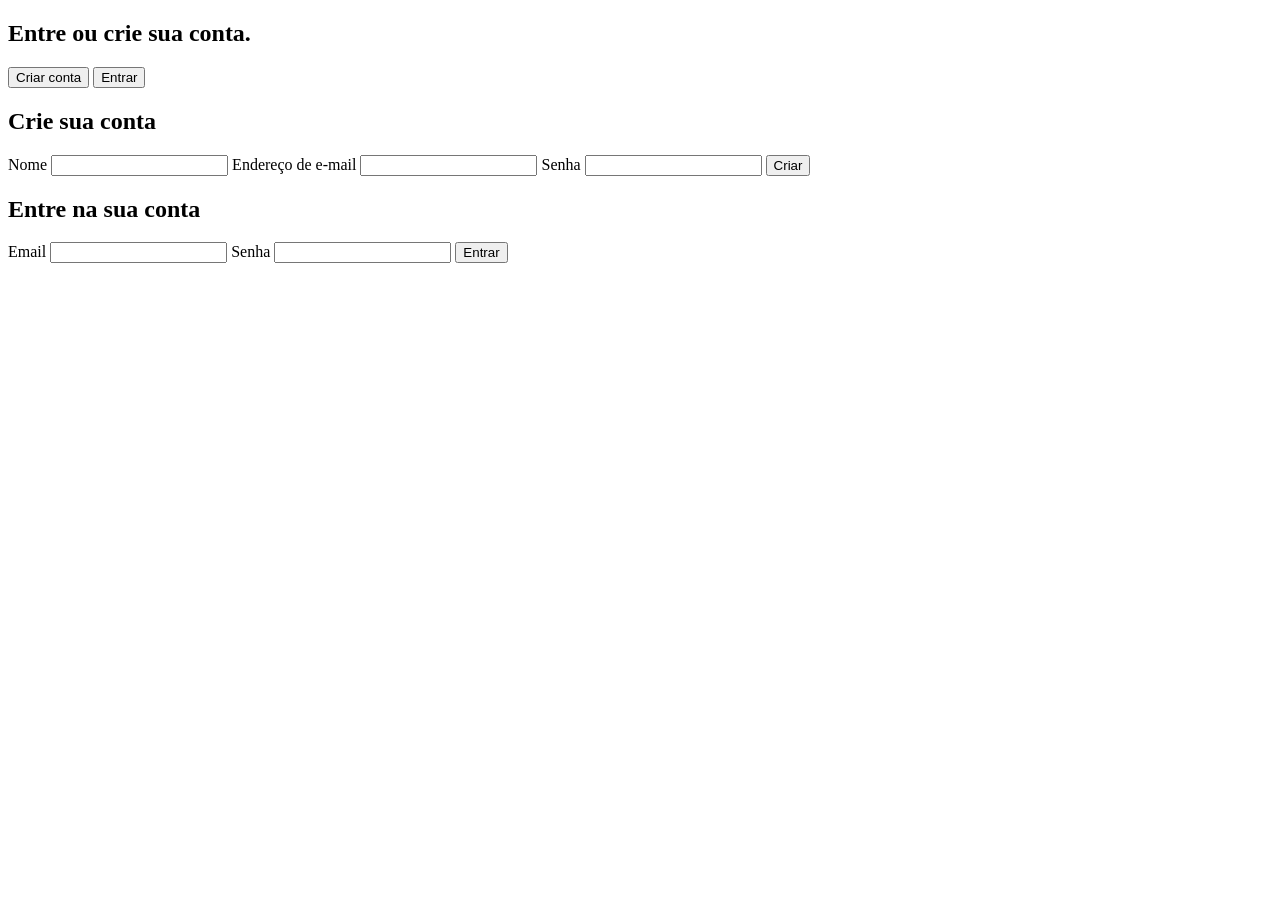
==== public/telaInicial.html @ 187acabc "testando implementaçoes v2" ====
<!DOCTYPE html>
<html lang="en">
<head>
    <meta charset="UTF-8">
    <meta name="viewport" content="width=device-width, initial-scale=1.0">
    <title>ja tem conta?</title>
    <link rel="stylesheet" href="style2.css">
    <script src="script2.js" defer></script>
</head>
<body>
    <div id="mainDiv">
        <h2 id="mainTitulo">Entre ou crie sua conta.</h2>
        <button id="btn1">Criar conta</button>
        <button id="btn2">Entrar</button>
    </div>
    <div id="createDiv">
        <h2 id="mainTitulo2">Crie sua conta</h2>
        <label for="nome">Nome</label>
        <input type="text" required id="nome">
        <label for="resenha1" >Endereço de e-mail</label>
        <input id="resenha1" type="email" required>
        <label for="resenha2">Senha</label>
        <input id="resenha2" type="password" required>
        <button id="enois">Criar</button>
    </div>
    <div id="loginDiv">
        <h2 id="mainTitulo3">Entre na sua conta</h2>
        <label for="email">Email</label>
        <input id="email" required>
        <label for="senha">Senha</label>
        <input id="senha" required>
        <button id="enois2">Entrar</button>
    </div>
</body>
</html>
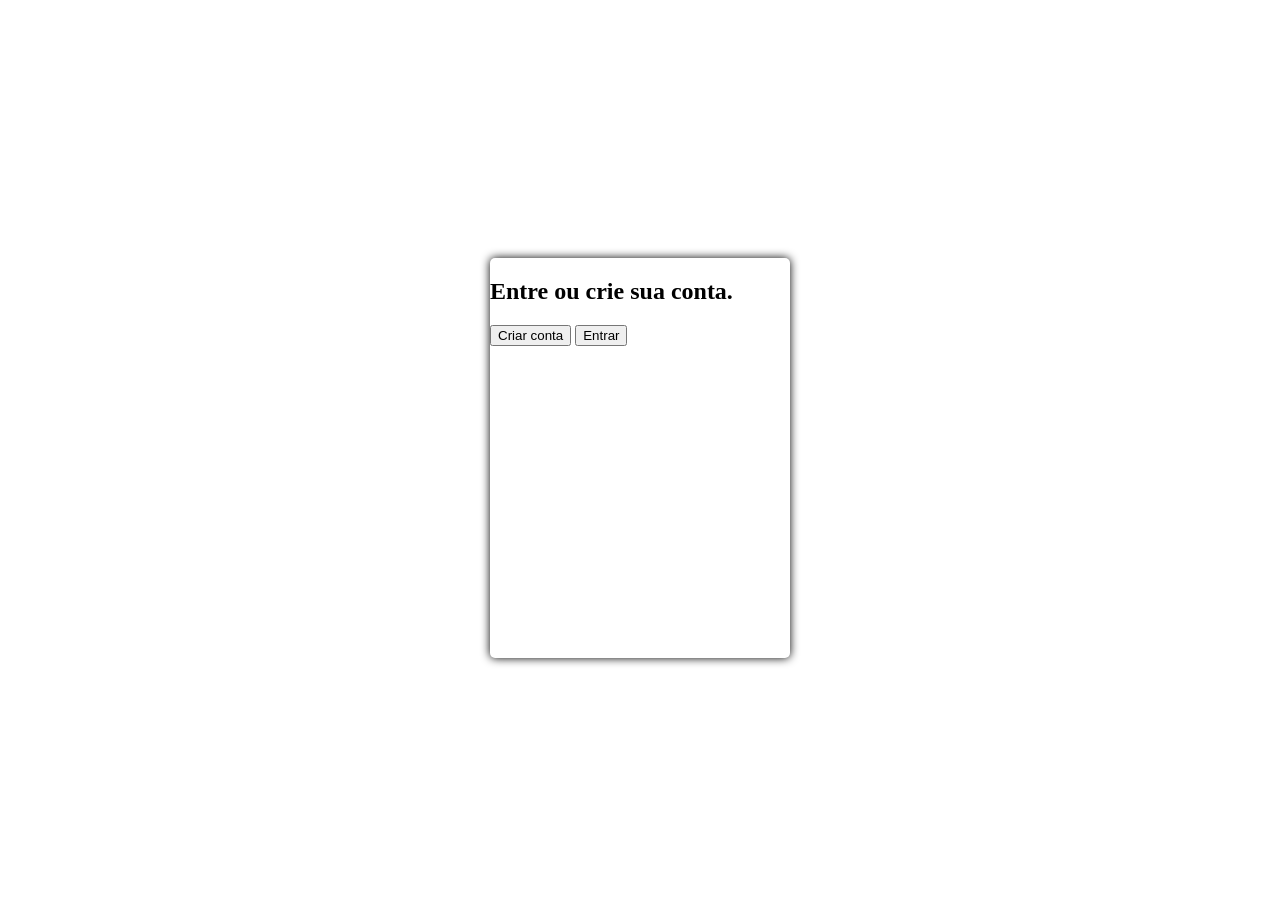
==== commit dfe71462: "00:48 e o cara trabalhando vei é complicado" ====
--- a/public/telaInicial.html
+++ b/public/telaInicial.html
@@ -16,7 +16,7 @@
     <div id="createDiv">
         <h2 id="mainTitulo2">Crie sua conta</h2>
         <label for="nome">Nome</label>
-        <input type="text" required id="nome">
+        <input type="text" required id="nome" max="30">
         <label for="resenha1" >Endereço de e-mail</label>
         <input id="resenha1" type="email" required>
         <label for="resenha2">Senha</label>
--- a/public/style2.css
+++ b/public/style2.css
@@ -0,0 +1,26 @@
+body {
+    min-height: 100vh;
+    min-width: 100vh;
+    overflow: hidden;
+    position: relative;
+}
+
+/* div {
+    display: none;
+} */
+
+div {
+    width: 300px;
+    height: 400px;
+    position: absolute;
+    transform: translate(-50%, -50%);
+    left: 50%;
+    top: 50%;
+    box-shadow: 0 0 10px;
+    border-radius: 5px;
+    display: none;
+}
+
+#mainDiv {
+    display: inline;
+}
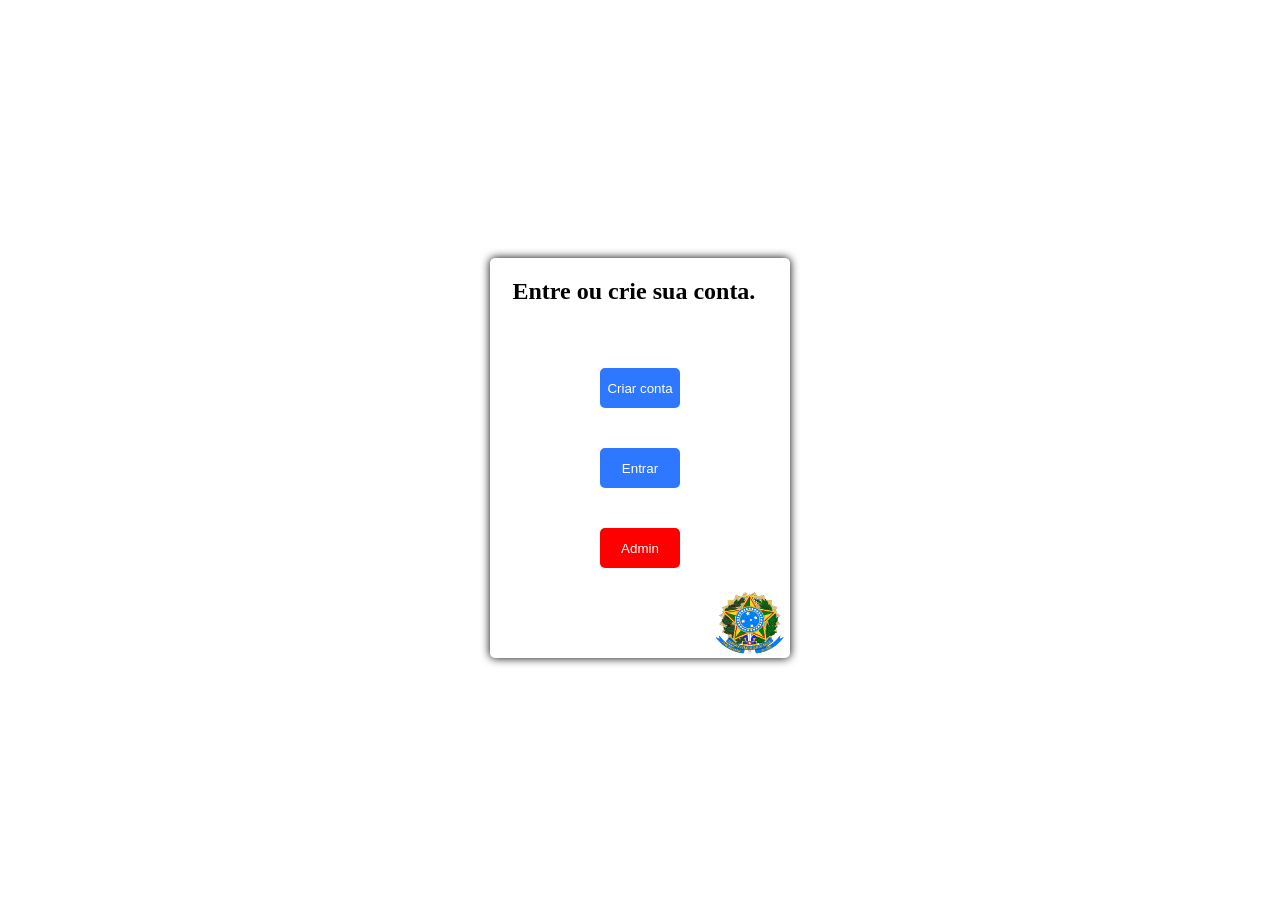
==== commit b9892acd: "iae" ====
--- a/public/telaInicial.html
+++ b/public/telaInicial.html
@@ -8,28 +8,42 @@
     <script src="script2.js" defer></script>
 </head>
 <body>
+
     <div id="mainDiv">
         <h2 id="mainTitulo">Entre ou crie sua conta.</h2>
         <button id="btn1">Criar conta</button>
         <button id="btn2">Entrar</button>
+        <button id="btn3">Admin</button>
+        <img class="govimg" src="gov.png" alt="">
     </div>
     <div id="createDiv">
         <h2 id="mainTitulo2">Crie sua conta</h2>
         <label for="nome">Nome</label>
-        <input type="text" required id="nome" max="30">
+        <input type="text" required id="nome" maxlength="30">
         <label for="resenha1" >Endereço de e-mail</label>
         <input id="resenha1" type="email" required>
         <label for="resenha2">Senha</label>
         <input id="resenha2" type="password" required>
         <button id="enois">Criar</button>
+        <img class="govimg" src="gov.png" alt="">
     </div>
     <div id="loginDiv">
         <h2 id="mainTitulo3">Entre na sua conta</h2>
         <label for="email">Email</label>
         <input id="email" required>
         <label for="senha">Senha</label>
-        <input id="senha" required>
+        <input id="senha" type="password" required>
         <button id="enois2">Entrar</button>
+        <img class="govimg" src="gov.png" alt="">
+    </div>
+    <div id="loginDiv2">
+        <h2 id="mainTitulo4">Entre na sua conta</h2>
+        <label for="email2">Email</label>
+        <input id="email2" required>
+        <label for="senha2">Senha</label>
+        <input id="senha2" type="password" required>
+        <button id="enois2">Entrar</button>
+        <img class="govimg" src="gov.png" alt="">
     </div>
 </body>
 </html>
--- a/public/style2.css
+++ b/public/style2.css
@@ -1,3 +1,5 @@
+
+
 body {
     min-height: 100vh;
     min-width: 100vh;
@@ -21,6 +23,100 @@
     display: none;
 }
 
+label, input, button {
+    position: relative;
+    top: 10%;
+    left: 5%;
+    margin-top: 10px;
+    display: block;
+}
+
+#mainTitulo {
+    position: relative;
+    left: 50%;
+    transform: translate(-50%);
+    width: 85%;
+}
+
+#mainTitulo2, #mainTitulo3 {
+    position: absolute;
+    left: 50%;
+    transform: translate(-50%);
+}
+
+#mainTitulo3 {
+    width: 65%;
+}
+
+button {
+    background-color: rgb(46, 119, 255);
+    padding: 5px 5px;
+    color: white;
+    cursor: pointer;
+    border-radius: 5px;
+    border: none;
+}
+
+button:hover {
+    transition: 0.5s;
+    background-color: rgb(46, 255, 168);
+}
+
+#btn3 {
+    background-color: rgb(255, 0, 0);
+}
+
+#btn3:hover {
+    transition: 0.5s;
+    background-color: black;
+    color: white;
+}
+
+#btn1, #btn2, #btn3 {
+    position: absolute;
+    height: 40px;
+    width: 80px;
+    transform: translate(-50%);
+    left: 50%;
+
+}
+
+#btn1 {
+    top:25%;
+}
+
+#btn2 {
+    top: 45%;
+}
+
+#btn3 {
+    top: 65%;
+}
+
+#enois, #enois2 {
+    font-size: 15px;
+    width: 70px;
+    height: 40px;
+    left: 50%;
+    transform: translate(-50%);
+}
+
+
 #mainDiv {
     display: inline;
-}+}
+
+.govimg {
+    width: 70px;
+    height: 70px;
+    position: absolute;
+    left: 98%;
+    top: 100%;
+    transform: translate(-100%, -100%);
+}
+
+
+input {
+    width: 90%;
+    height: 30px;
+}
